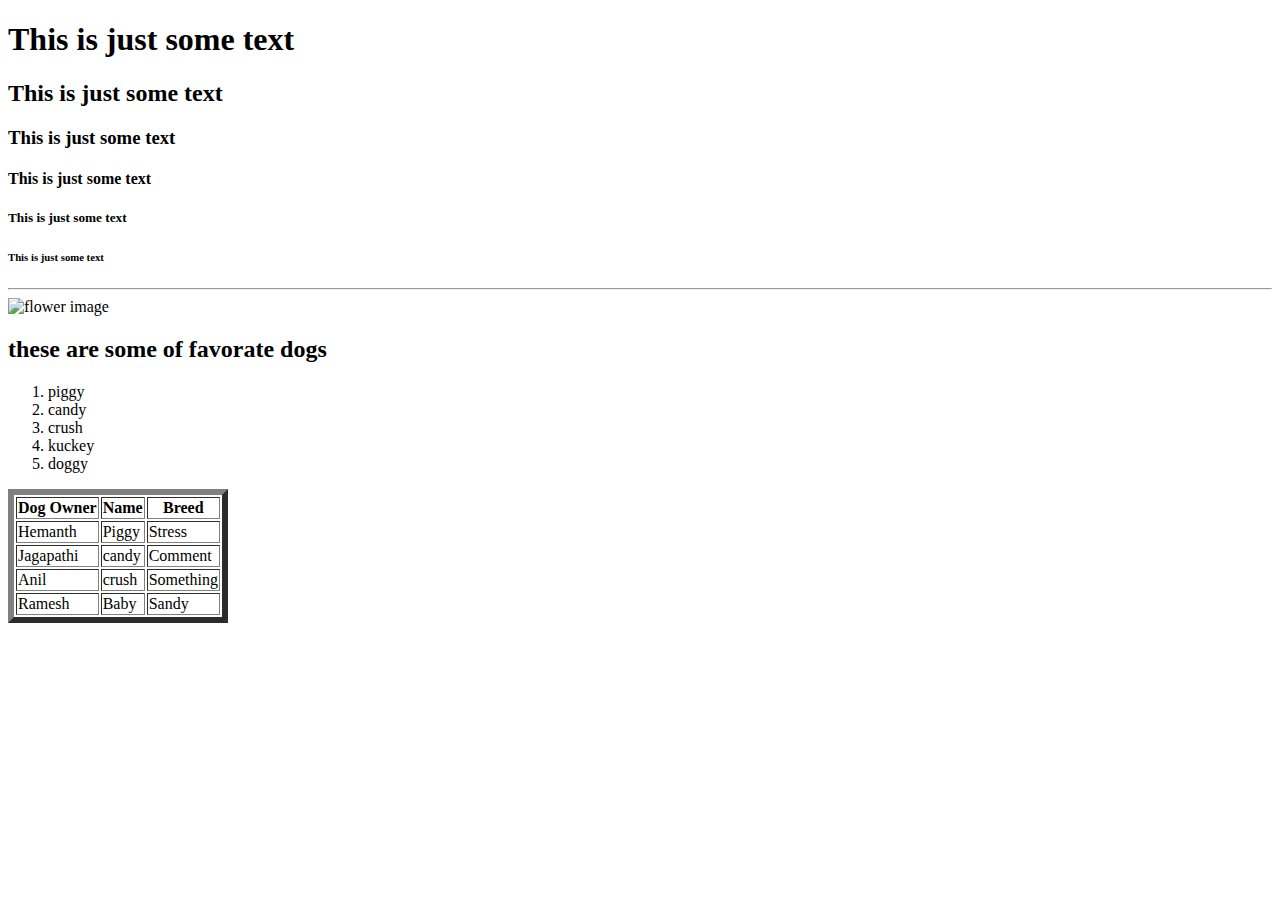
==== basics/one.html @ 981bcc38 "message" ====
<!DOCTYPE html>
<html>
<head>
    <title>My first webpage</title>
</head>
<body>
       
       

        <h1> This is just some text</h1>
        <h2> This is just some text</h2>
        <h3> This is just some text</h3>
        <h4> This is just some text</h4>
        <h5> This is just some text</h5>
        <h6> This is just some text</h6>
           
           <hr>
        
          <img src="C:\Users\M Hemanth\Desktop\html demo/flower.jpg" alt="flower image"/>
        
        
        
     <h2>these are some of favorate dogs</h2>
     <ol>
     
     <li>piggy</li>
     <li>candy</li>
     <li>crush</li>
     <li>kuckey</li>
     <li>doggy</li>
    </ol>
      <style type="text/css">
         
         /* table{
              
              border: 1px solid block;
              
         }
           td{
              border 1px solid block;
       } */
 </style>
          
 </head>
 <body>
  
      <table border="6">
          <thead>
                <th>Dog Owner</th>
                <th>Name</th>
                <th>Breed</th>
          
          </thead>
          
  <tr>
        
        <td>Hemanth</td>
        <td>Piggy</td>
        <td>Stress</td>
 
 </tr>
        <tr>
        <td>Jagapathi</td>
        <td>candy</td>
        <td>Comment</td>
 </tr>
        <tr>
        <td>Anil</td>
        <td>crush</td>
        <td>Something</td>
</tr>
        <tr>
        <td>Ramesh</td>
        <td>Baby</td>
        <td>Sandy</td>
 
 </tr>
 
 
     </table>
  
  
  </body>
  </html>
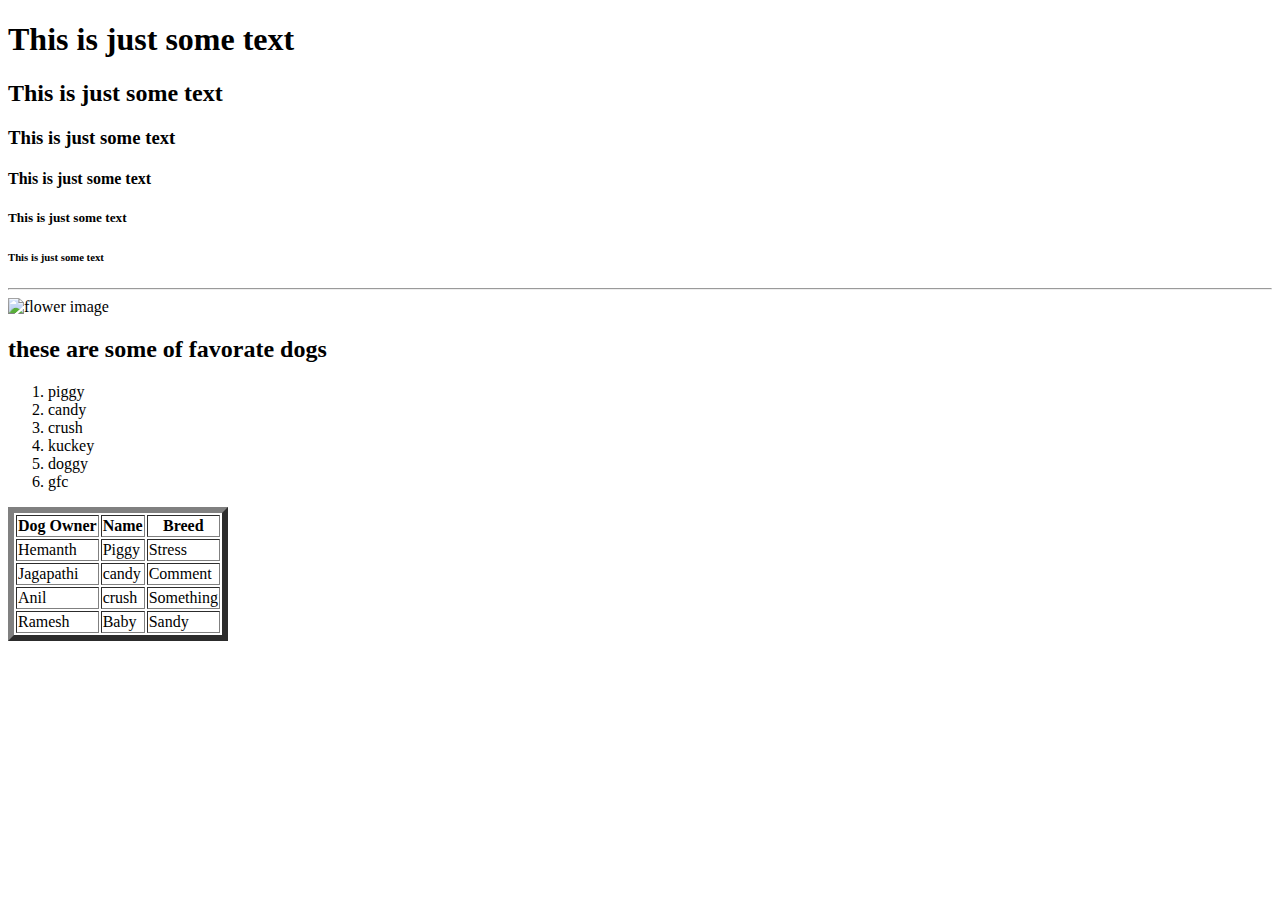
==== commit 4f246161: "First" ====
--- a/basics/one.html
+++ b/basics/one.html
@@ -28,6 +28,7 @@
      <li>crush</li>
      <li>kuckey</li>
      <li>doggy</li>
+     <li>gfc</li>
     </ol>
       <style type="text/css">
          
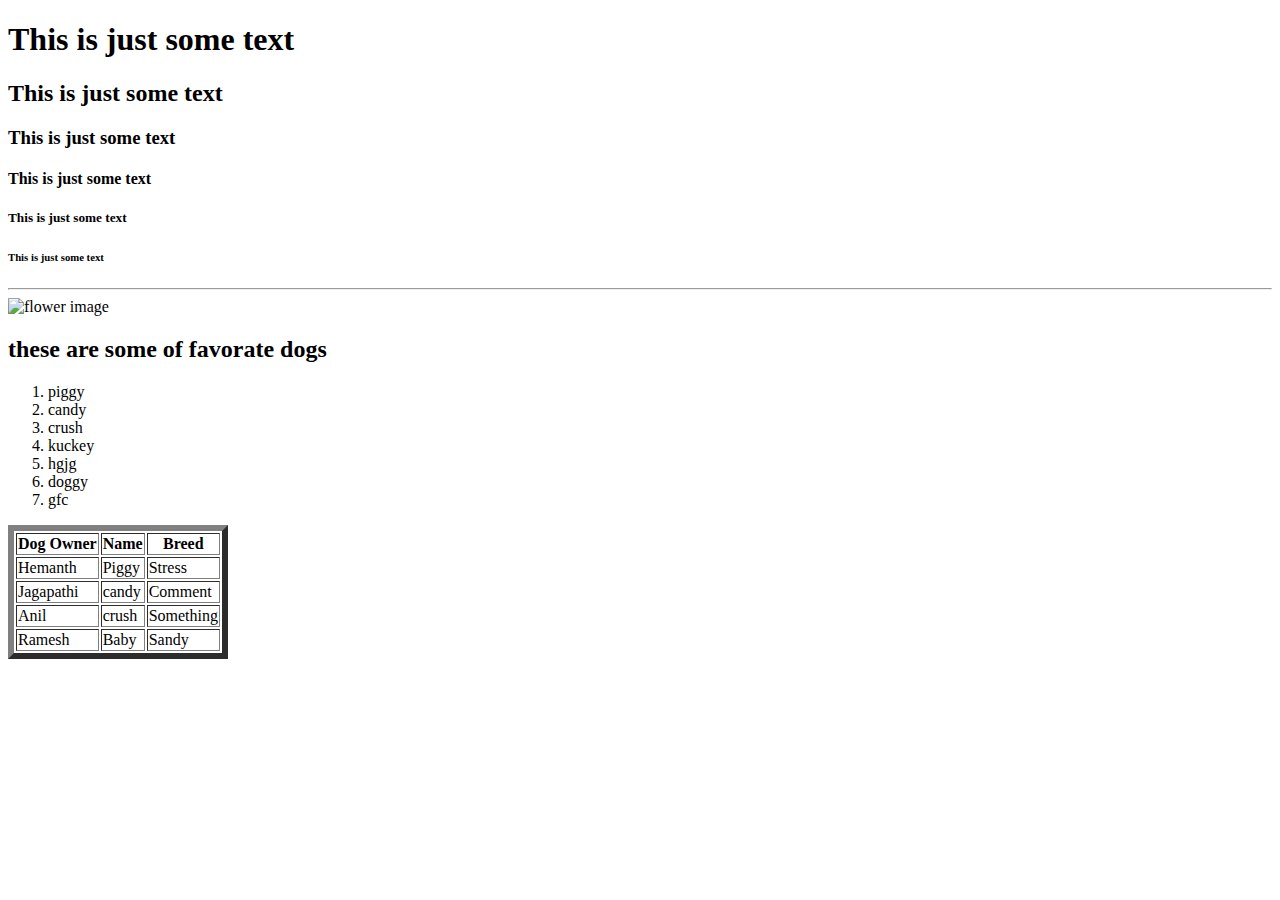
==== commit 9a1a476c: "ok" ====
--- a/basics/one.html
+++ b/basics/one.html
@@ -27,6 +27,7 @@
      <li>candy</li>
      <li>crush</li>
      <li>kuckey</li>
+     <li>hgjg</li>
      <li>doggy</li>
      <li>gfc</li>
     </ol>
